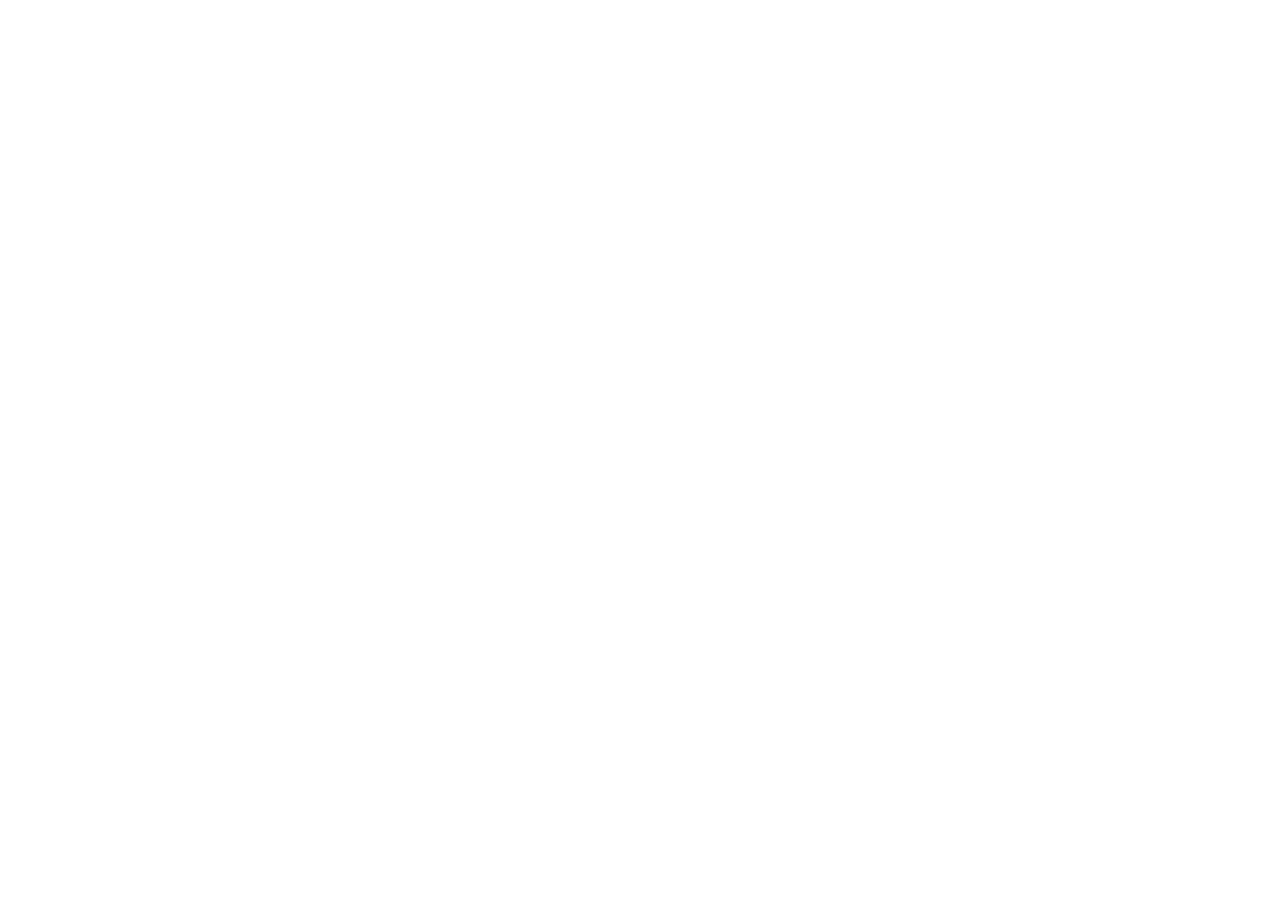
==== index.html @ 535ce04d "Js date object" ====
<!DOCTYPE html>
<html lang="en">
<head>
    <meta charset="UTF-8">
    <meta http-equiv="X-UA-Compatible" content="IE=edge">
    <meta name="viewport" content="width=device-width, initial-scale=1.0">
    <title>Document</title>
</head>
<body>
    <script src="date.js"></script>   
</body>
</html>
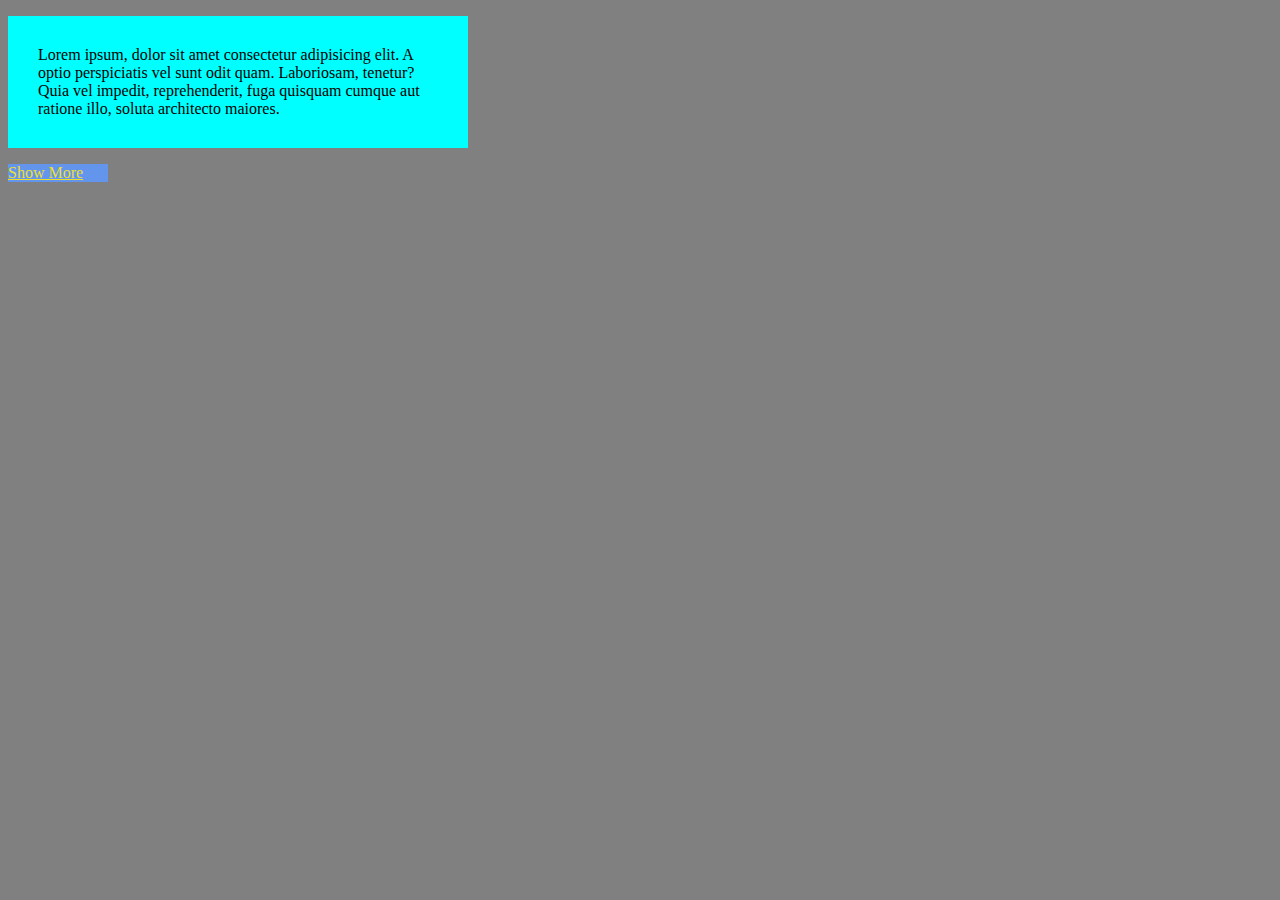
==== commit 10725992: "add Css styling:" ====
--- a/index.html
+++ b/index.html
@@ -1,12 +1,20 @@
 <!DOCTYPE html>
 <html lang="en">
+
 <head>
     <meta charset="UTF-8">
     <meta http-equiv="X-UA-Compatible" content="IE=edge">
     <meta name="viewport" content="width=device-width, initial-scale=1.0">
+    <link rel="stylesheet" href="style.css">
     <title>Document</title>
 </head>
+
 <body>
-    <script src="date.js"></script>   
+    <div>
+        <p class="content">Lorem ipsum, dolor sit amet consectetur adipisicing elit. A optio perspiciatis vel sunt odit quam. Laboriosam, tenetur? Quia vel impedit, reprehenderit, fuga quisquam cumque aut ratione illo, soluta architecto maiores.</p>
+        <a href="" id="show-more">Show More</a>
+    </div>
+    <script src="date.js"></script>
 </body>
+
 </html>--- a/style.css
+++ b/style.css
@@ -0,0 +1,29 @@
+body {
+    background-color: grey;
+}
+
+.content {
+    width: 400px;
+    background-color: aqua;
+    margin: 0, auto;
+    padding: 30px;
+    max-height: 200px;
+    -webkit-transition: max-height 0.7s;
+    -moz-transition: max-height 0.7s;
+    transition: max-height 0.7s;
+}
+
+.content.open {
+    background-color: burlywood;
+    max-height: 1000px;
+    -webkit-transition: max-height 0.7s;
+    -moz-transition: max-height 0.7s;
+    transition: max-height 0.7s;
+}
+
+#show-more {
+    background: #6495ed;
+    color: rgb(236, 223, 42);
+    display: block;
+    width: 100px;
+}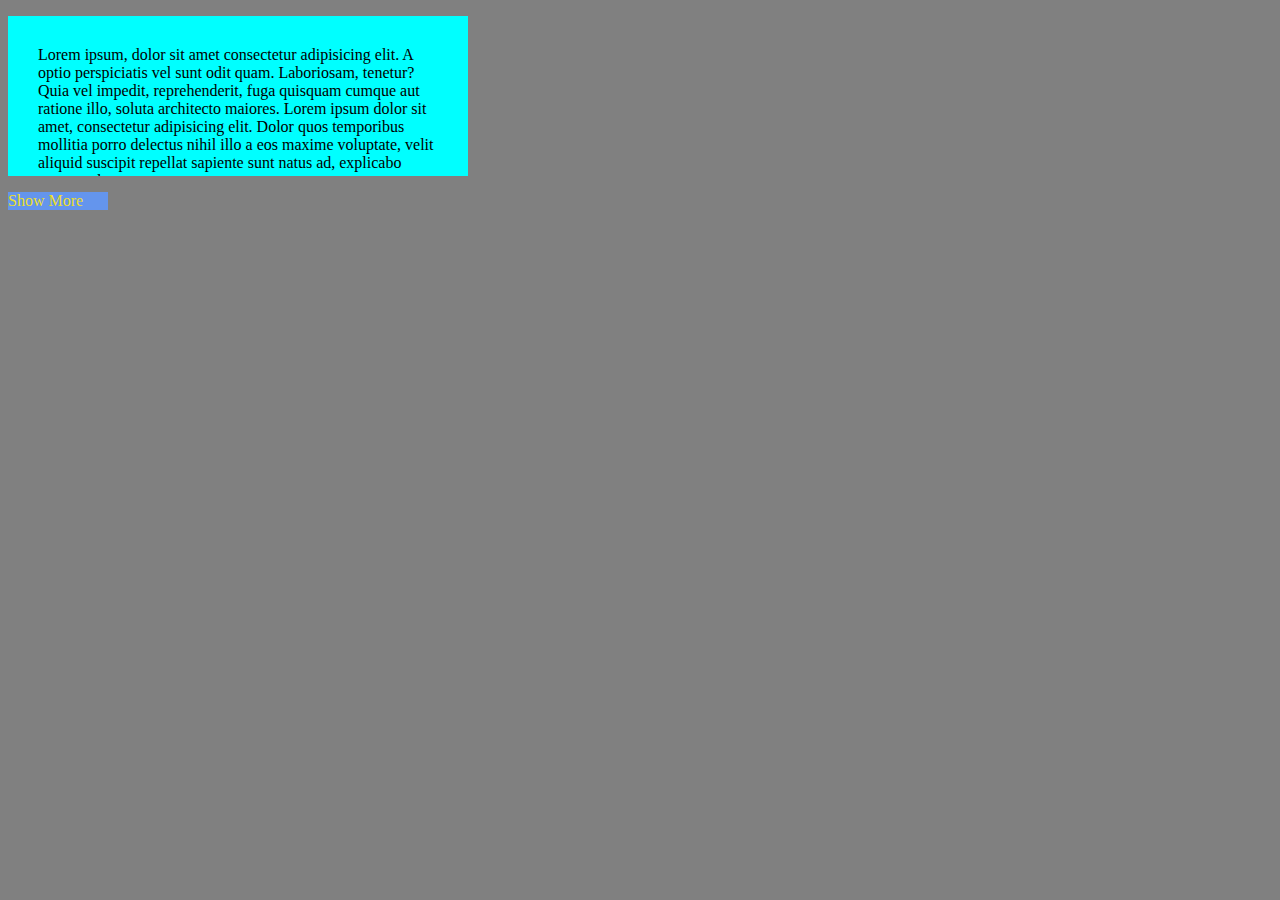
==== commit b5341c97: "box slider" ====
--- a/index.html
+++ b/index.html
@@ -11,10 +11,12 @@
 
 <body>
     <div>
-        <p class="content">Lorem ipsum, dolor sit amet consectetur adipisicing elit. A optio perspiciatis vel sunt odit quam. Laboriosam, tenetur? Quia vel impedit, reprehenderit, fuga quisquam cumque aut ratione illo, soluta architecto maiores.</p>
-        <a href="" id="show-more">Show More</a>
+        <p id="content">Lorem ipsum, dolor sit amet consectetur adipisicing elit. A optio perspiciatis vel sunt odit quam. Laboriosam, tenetur? Quia vel impedit, reprehenderit, fuga quisquam cumque aut ratione illo, soluta architecto maiores. Lorem ipsum dolor sit amet,
+            consectetur adipisicing elit. Dolor quos temporibus mollitia porro delectus nihil illo a eos maxime voluptate, velit aliquid suscipit repellat sapiente sunt natus ad, explicabo assumenda.
+        </p>
+        <a id="show-more">Show More</a>
     </div>
-    <script src="date.js"></script>
+    <script src="events.js"></script>
 </body>
 
 </html>--- a/style.css
+++ b/style.css
@@ -2,19 +2,22 @@
     background-color: grey;
 }
 
-.content {
+#content {
     width: 400px;
     background-color: aqua;
     margin: 0, auto;
     padding: 30px;
+    height: 100px;
     max-height: 200px;
+    overflow: hidden;
     -webkit-transition: max-height 0.7s;
     -moz-transition: max-height 0.7s;
     transition: max-height 0.7s;
 }
 
-.content.open {
+#content.open {
     background-color: burlywood;
+    height: 300px;
     max-height: 1000px;
     -webkit-transition: max-height 0.7s;
     -moz-transition: max-height 0.7s;
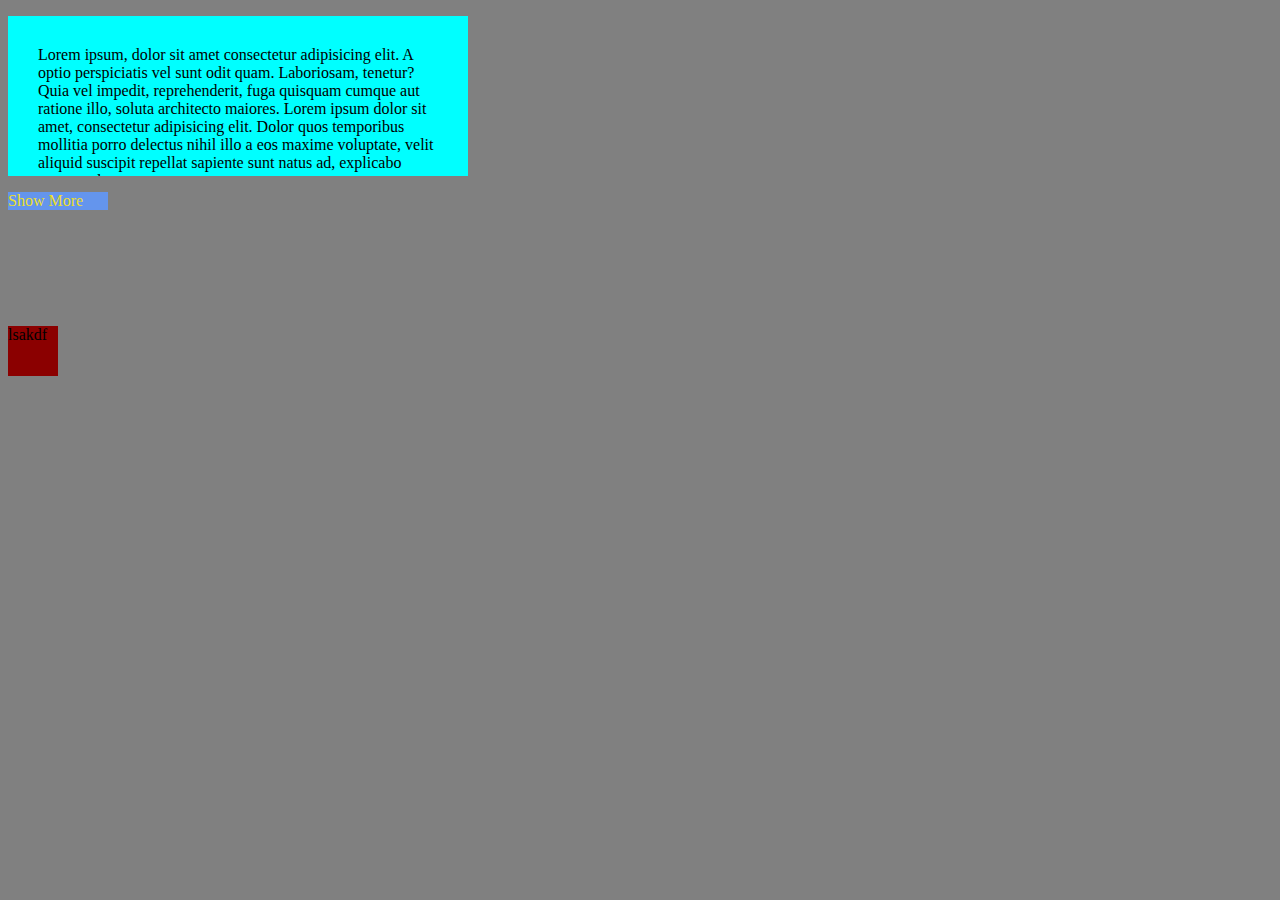
==== commit 3c036062: "js timer" ====
--- a/index.html
+++ b/index.html
@@ -6,6 +6,7 @@
     <meta http-equiv="X-UA-Compatible" content="IE=edge">
     <meta name="viewport" content="width=device-width, initial-scale=1.0">
     <link rel="stylesheet" href="style.css">
+
     <title>Document</title>
 </head>
 
@@ -16,7 +17,13 @@
         </p>
         <a id="show-more">Show More</a>
     </div>
-    <script src="events.js"></script>
+    <section id="notify">
+        <p> This is an important Notification!</p>
+    </section>
+    <div id="color-div">lsakdf
+
+    </div>
+    <script src="timer.js"></script>
 </body>
 
 </html>--- a/style.css
+++ b/style.css
@@ -29,4 +29,34 @@
     color: rgb(236, 223, 42);
     display: block;
     width: 100px;
+}
+
+#notify {
+    width: 400px;
+    height: 100px;
+    background-color: darkorange;
+    text-align: center;
+    align-items: center;
+    opacity: 0;
+    -webkit-transition: opacity, 0.7s;
+    -moz-transition: opacity, 0.7s;
+    transition: opacity, 0.7s;
+}
+
+#notify.show {
+    width: 400px;
+    height: 100px;
+    background-color: darkorange;
+    text-align: center;
+    align-items: center;
+    opacity: 1;
+    -webkit-transition: opacity, 0.7s;
+    -moz-transition: opacity, 0.7s;
+    transition: opacity, 0.7s;
+}
+
+#color-div {
+    width: 50px;
+    height: 50px;
+    background-color: darkred;
 }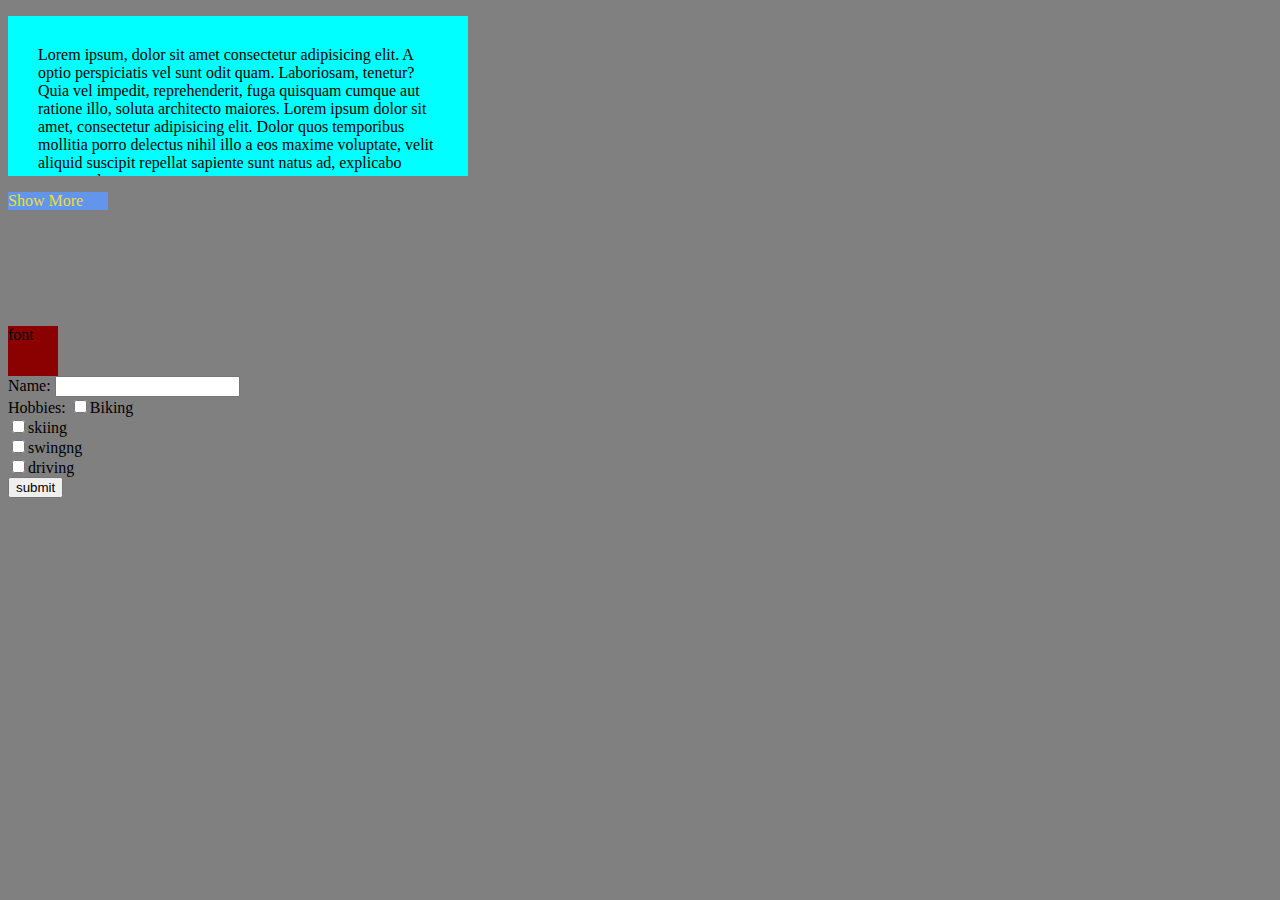
==== commit 225f41b3: "simple form validator" ====
--- a/index.html
+++ b/index.html
@@ -20,10 +20,24 @@
     <section id="notify">
         <p> This is an important Notification!</p>
     </section>
-    <div id="color-div">lsakdf
+    <div id="color-div">font
 
     </div>
-    <script src="timer.js"></script>
+    <form id="my-form" name="mForm">
+        <label for="name">Name: </label>
+        <input type="text" name="name" id="name"> <br>
+        <label for="hobbies"> Hobbies: </label>
+        <input type="checkbox" name="bike" value="biking" id="bike">Biking <br>
+        <input type="checkbox" name="skie" value="skiing" id="skie">skiing <br>
+        <input type="checkbox" name="swing" value="swingng" id="swing">swingng <br>
+        <input type="checkbox" name="drive" value="driving" id="drive">driving <br>
+        <input type="submit" value="submit">
+
+    </form>
+    <div id="message" style="color: red"></div>
+
+
+    <script src="forms.js"></script>
 </body>
 
 </html>